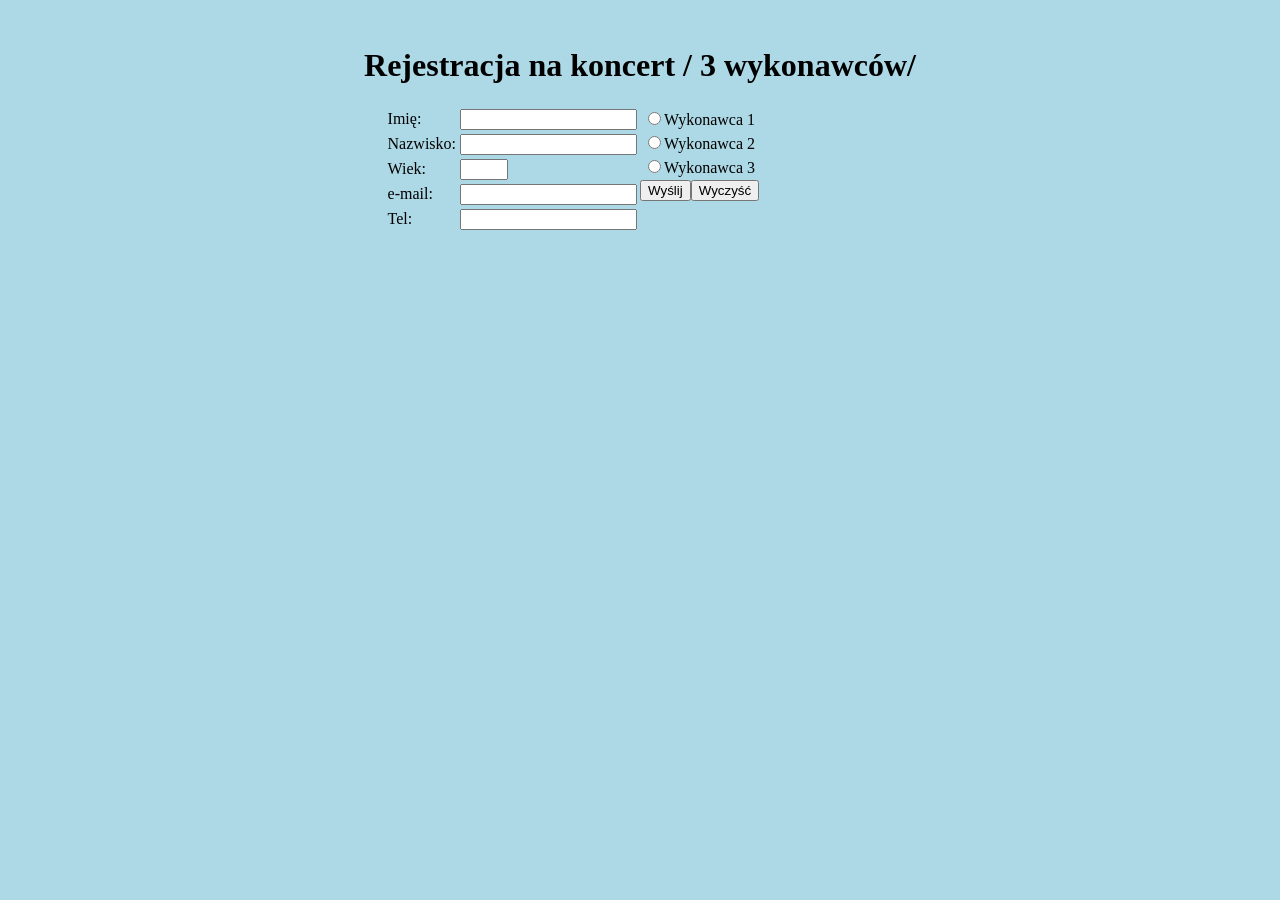
==== index.html @ fade203b "Rename zad.html to index.html" ====
<html>
<head>
<title>Koncert</title>
<meta charset="UTF-8" />
<link rel="stylesheet" href="css.css" />
</head>
<body>
<br>
<div id="header">
<h1 align="center">Rejestracja na koncert / 3 wykonawców/<h1>
</div>
<div id="q1">
<form name="koncert" action="mailto:koncert@lublin.pl" method="Post">
<table align="right">
<tr>
	<td>Imię:</td> <td><input name="imie" type="text" id="imie" maxlength="20"></input></td>
</tr>
<tr>
	<td>Nazwisko:</td> <td><input name="nazwisko" type="text" id="nazwisko" maxlength="20"></input></td>
</tr>
<tr>
	<td>Wiek:</td> <td><input name="wiek" type="number" id="wiek" min="24" max="40" pattern="[0-100]"></input></td>
</tr>
<tr>
	<td>e-mail:</td> <td><input type="email"></input></td>
</tr>
<tr>
	<td>Tel:</td> <td><input name="tel" id="tel" type="number"></input></td>
</tr>
</table>

</div>

<div id="q2">

<table>
<tr>
	<td><input name="w1" type="radio" id="w1">Wykonawca 1</td>
</tr>
<tr>
	<td><input name="w2" type="radio" id="w2">Wykonawca 2</td>
</tr>
<tr>
	<td><input name="w3" type="radio" id="w3">Wykonawca 3</td>
</tr>
</table>

</div>

<button name="wyslij" id="wyslij" type="submit" onClick="alercik()">Wyślij</button><button name="wyczysc" id="wyczysc" type="reset">Wyczyść</button>
</form>

<script>

function alercik() {
	if(document.getElementById("w1").checked) {alert("Zostałeś zakwalifikowany na koncert wykonawcy 1");}
	else if(document.getElementById("w2").checked) {alert("Zostałeś zakwalifikowany na koncert wykonawcy 2");}
	else if(document.getElementById("w3").checked) {alert("Zostałeś zakwalifikowany na koncert wykonawcy 3");}
	else {alert("Wybierz wykonawcę!");}
}

</script>

</body>
</html>
---- css.css ----
body
{
	background-color: lightblue;
}

form
{
	text-align: center;
}

table
{
	text-align: left;
}

#q1
{
	width: 50%;
	float: left;
}

#q2
{
	width: 50%;
	float: right;
}

#header
{
	float: top;
}
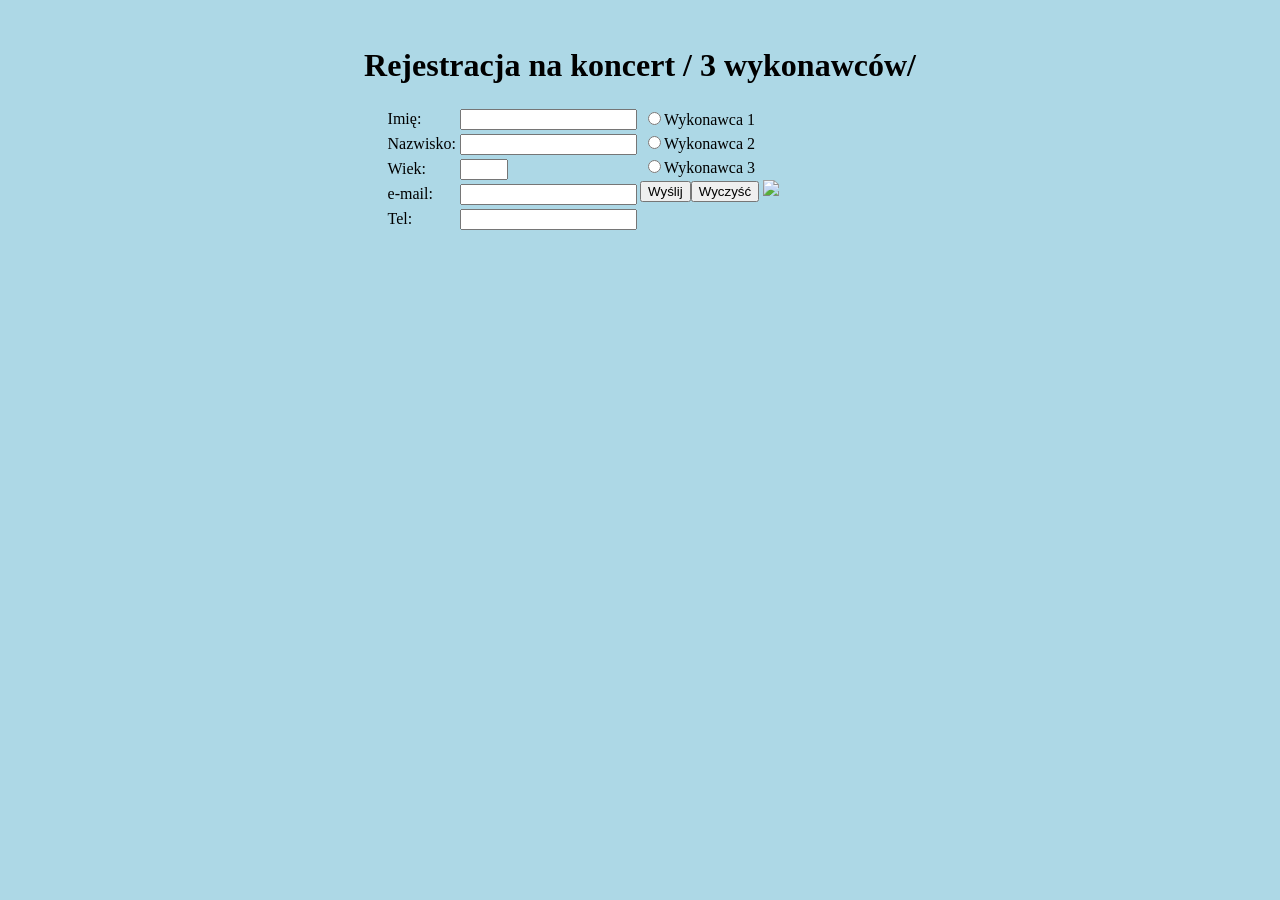
==== commit 472e1d94: "Update index.html" ====
--- a/index.html
+++ b/index.html
@@ -50,6 +50,8 @@
 <button name="wyslij" id="wyslij" type="submit" onClick="alercik()">Wyślij</button><button name="wyczysc" id="wyczysc" type="reset">Wyczyść</button>
 </form>
 
+<img src="https://png.icons8.com/metro/1600/jpg.png" />
+
 <script>
 
 function alercik() {
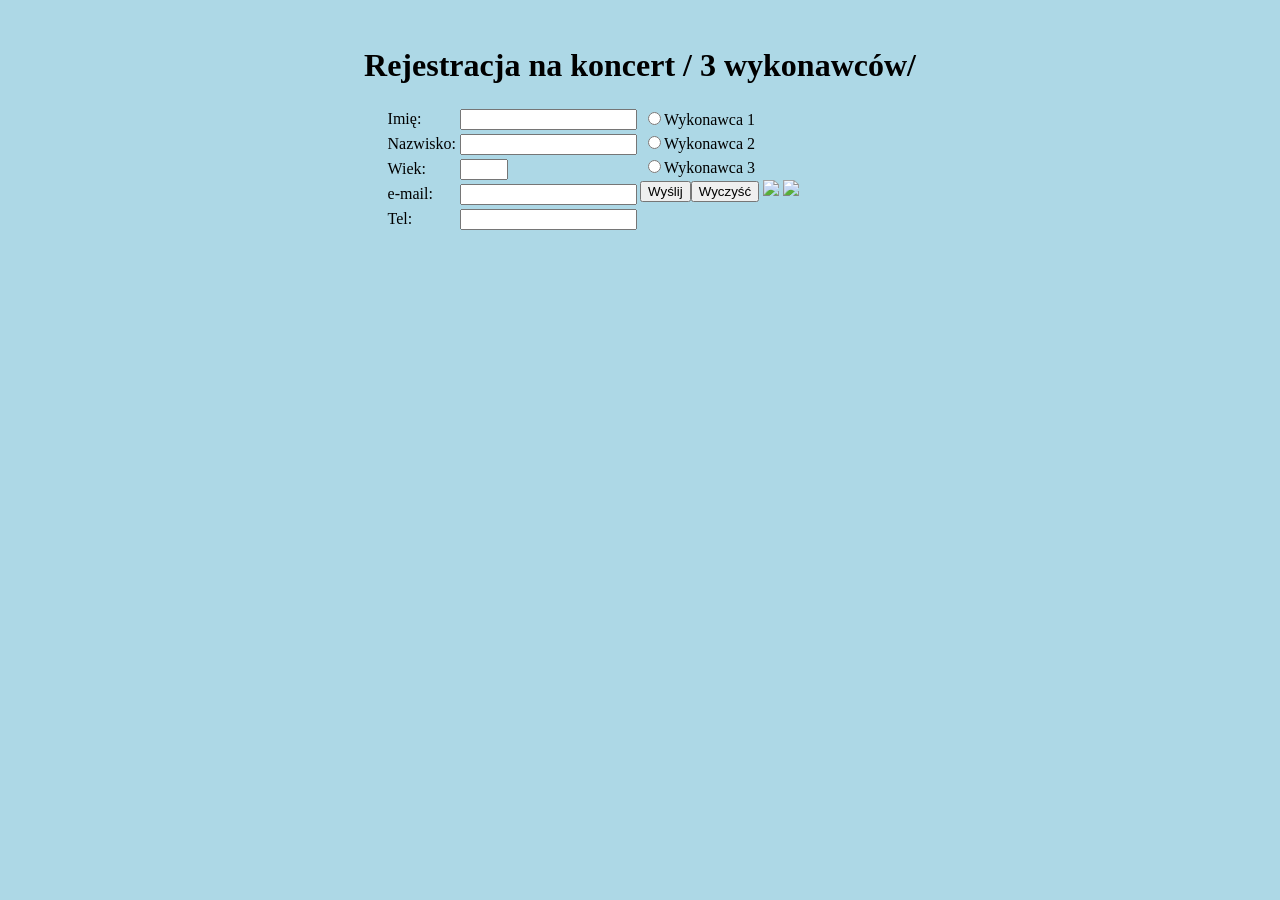
==== commit ead97167: "Update index.html" ====
--- a/index.html
+++ b/index.html
@@ -51,6 +51,7 @@
 </form>
 
 <img src="https://png.icons8.com/metro/1600/jpg.png" />
+<img src="https://png.icons8.com/metro/1600/jpg.png">
 
 <script>
 
